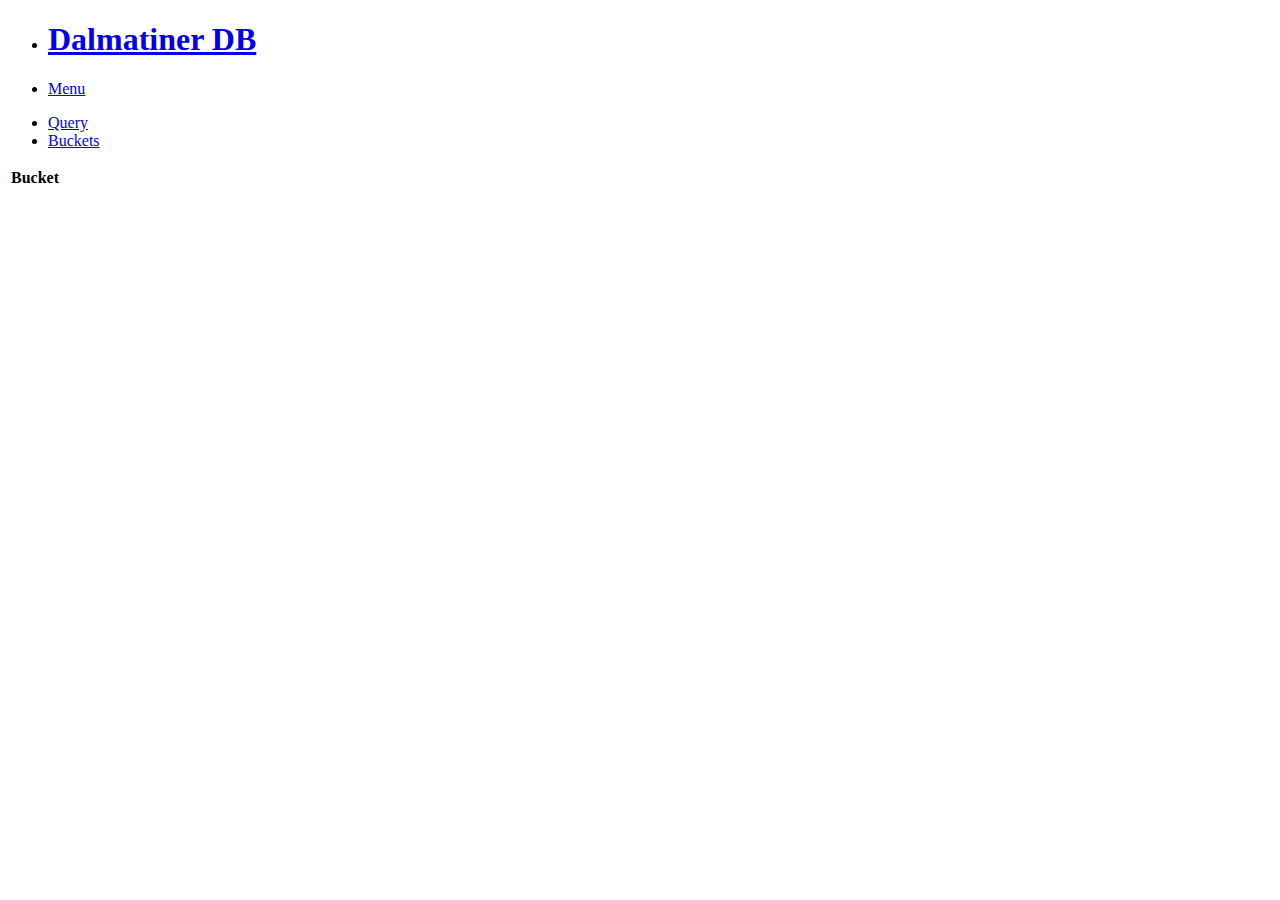
==== apps/dalmatiner_frontend/priv/static/bucket.html @ 312ec474 "Remove unused ChartJS references" ====
<!doctype html>
<html class='no-js' lang='en'>
  <head>
    <meta charset='utf-8' />
    <meta name='viewport' content='width=device-width, initial-scale=1.0' />
    <title>DalmatinerDB | Buckets</title>
    <link rel='stylesheet' href='/css/foundation.css' />
    <script src='/js/vendor/modernizr.js'></script>
    <script src='/js/vendor/jquery.js'></script>
    <script src='/js/vendor/jquery.cookie.js'></script>
    <script src='/js/vendor/fastclick.js'></script>
    <script src='/js/foundation.min.js'></script>
    <script src='/js/msgpack.base.js'></script>
    <script src='/js/msgpack.codec.js'></script>
    <script src='/js/msgpack.js'></script>
    <script src='/js/bucket.js'></script>
  </head>
  <body>
    <nav class='top-bar' data-topbar>
      <ul class='title-area'>
        <li class='name'>
          <h1><a href='#'>Dalmatiner DB</a></h1>
        </li>
        <!-- Remove the class 'menu-icon' to get rid of menu icon. Take out 'Menu' to just have icon alone -->
        <li class='toggle-topbar menu-icon'><a href='#'><span>Menu</span></a></li>
      </ul>

      <section class='top-bar-section'>
        <!-- Left Nav Section -->
        <ul class='left tabs' data-options='deep_linking:true' data-tab>
          <li><a href='/'>Query</a></li>
          <li><a href='/buckets' id='h'>Buckets</a></li>
        </ul>
      </section>
    </nav>
    <div class='row'>
      <div class='large-12 columns'>
        <table>
          <thead>
            <tr>
              <th>Bucket</th>
            </tr>
          </thead>
          <tbody id='buckets'>
          </tbody>
        </table>
      </div>
    </div>
  </body>
</html>
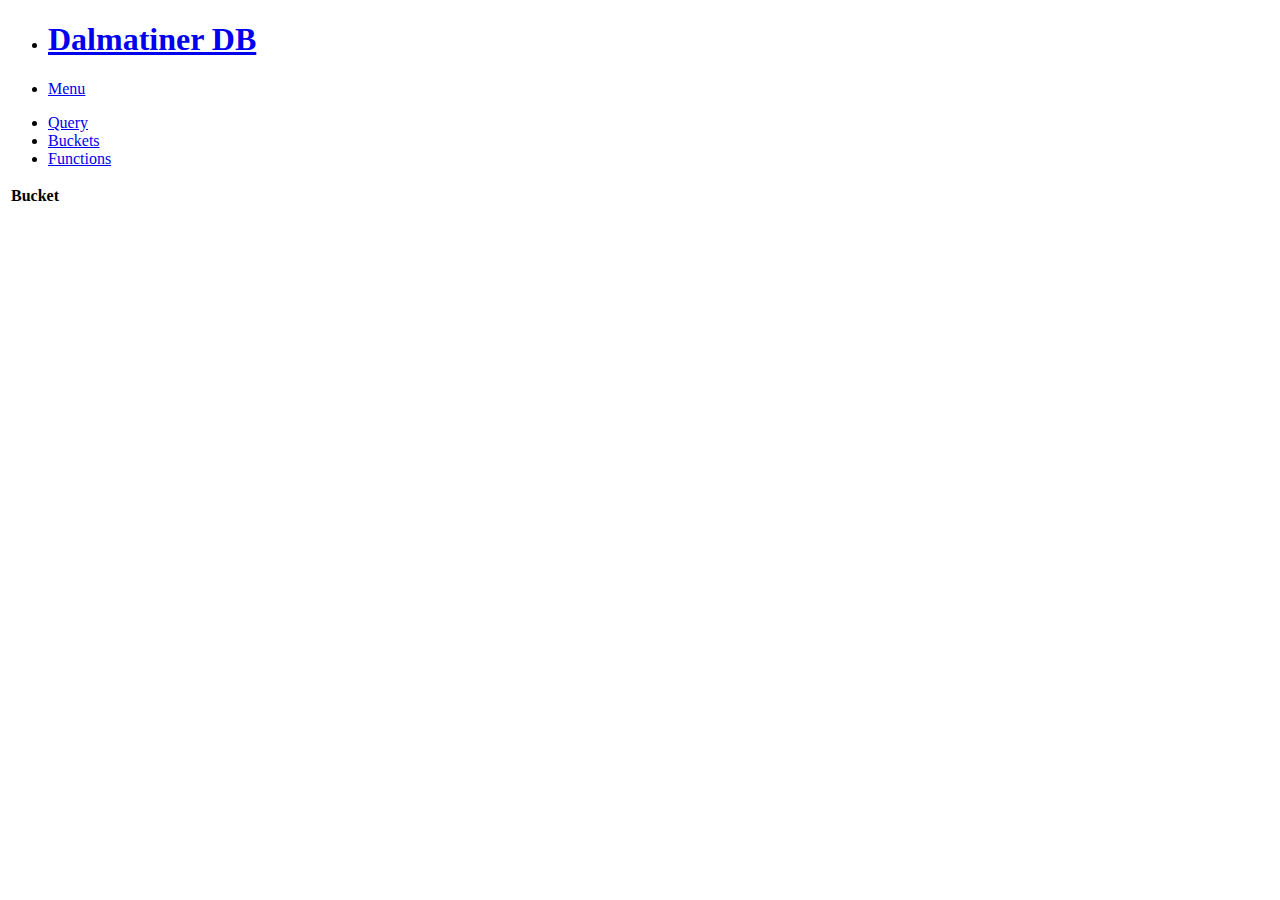
==== commit 557a1e61: "Merge" ====
--- a/apps/dalmatiner_frontend/priv/static/bucket.html
+++ b/apps/dalmatiner_frontend/priv/static/bucket.html
@@ -30,6 +30,7 @@
         <ul class='left tabs' data-options='deep_linking:true' data-tab>
           <li><a href='/'>Query</a></li>
           <li><a href='/buckets' id='h'>Buckets</a></li>
+          <li><a href='/functions' id='h'>Functions</a></li>
         </ul>
       </section>
     </nav>
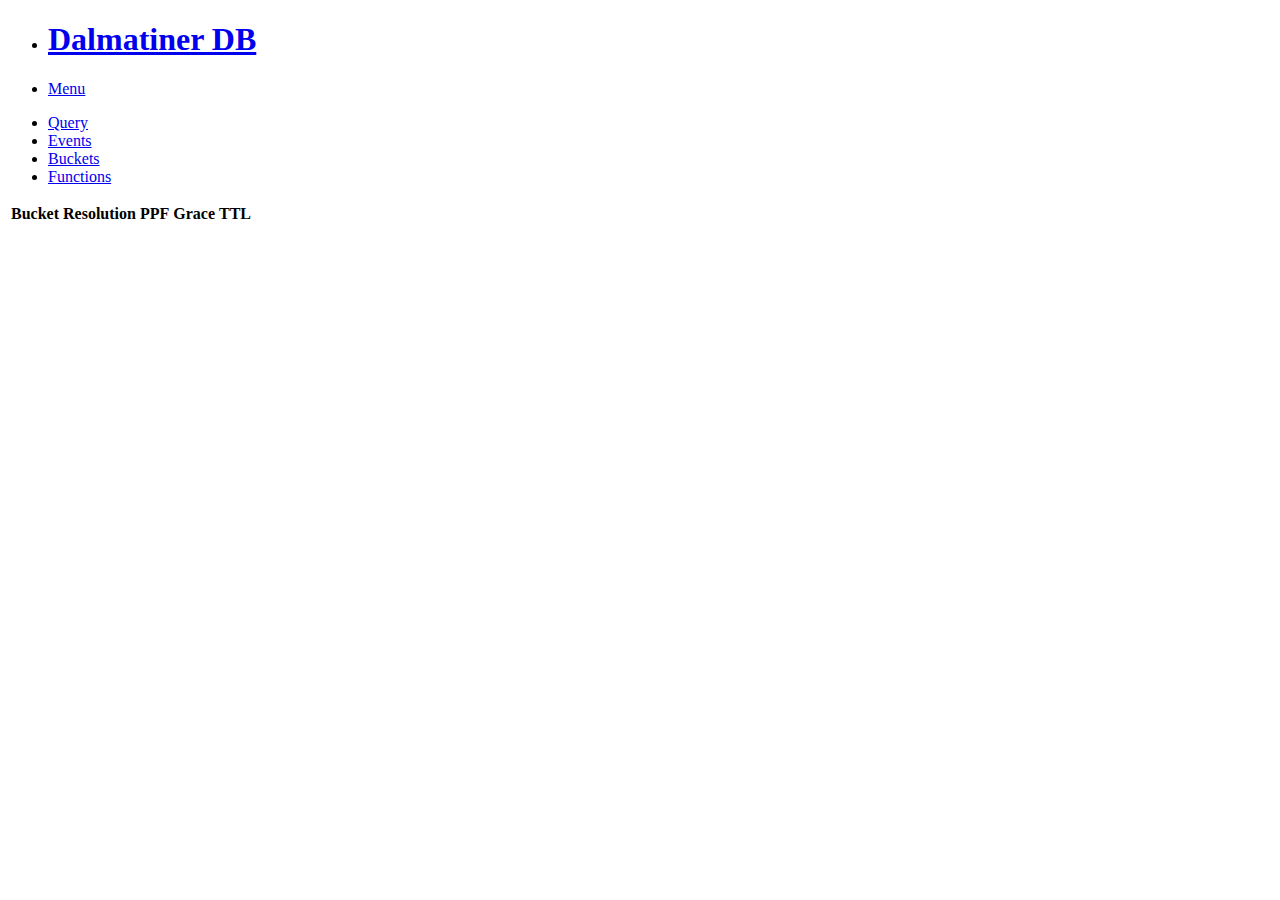
==== commit ca9bdfeb: "Show bucket details" ====
--- a/apps/dalmatiner_frontend/priv/static/bucket.html
+++ b/apps/dalmatiner_frontend/priv/static/bucket.html
@@ -1,48 +1,53 @@
 <!doctype html>
-<html class='no-js' lang='en'>
+<html class="no-js" lang="en">
   <head>
-    <meta charset='utf-8' />
-    <meta name='viewport' content='width=device-width, initial-scale=1.0' />
+    <meta charset="utf-8" />
+    <meta name="viewport" content="width=device-width, initial-scale=1.0" />
     <title>DalmatinerDB | Buckets</title>
-    <link rel='stylesheet' href='/css/foundation.css' />
-    <script src='/js/vendor/modernizr.js'></script>
-    <script src='/js/vendor/jquery.js'></script>
-    <script src='/js/vendor/jquery.cookie.js'></script>
-    <script src='/js/vendor/fastclick.js'></script>
-    <script src='/js/foundation.min.js'></script>
-    <script src='/js/msgpack.base.js'></script>
-    <script src='/js/msgpack.codec.js'></script>
-    <script src='/js/msgpack.js'></script>
-    <script src='/js/bucket.js'></script>
+    <link rel="stylesheet" href="/css/foundation.css" />
+    <script src="/js/vendor/modernizr.js"></script>
+    <script src="/js/vendor/jquery.js"></script>
+    <script src="/js/vendor/jquery.cookie.js"></script>
+    <script src="/js/vendor/fastclick.js"></script>
+    <script src="/js/foundation.min.js"></script>
+    <script src="/js/msgpack.base.js"></script>
+    <script src="/js/msgpack.codec.js"></script>
+    <script src="/js/msgpack.js"></script>
+    <script src="/js/bucket.js"></script>
   </head>
   <body>
-    <nav class='top-bar' data-topbar>
-      <ul class='title-area'>
-        <li class='name'>
-          <h1><a href='#'>Dalmatiner DB</a></h1>
+    <nav class="top-bar" data-topbar>
+      <ul class="title-area">
+        <li class="name">
+          <h1><a href="#">Dalmatiner DB</a></h1>
         </li>
-        <!-- Remove the class 'menu-icon' to get rid of menu icon. Take out 'Menu' to just have icon alone -->
-        <li class='toggle-topbar menu-icon'><a href='#'><span>Menu</span></a></li>
+        <!-- Remove the class "menu-icon" to get rid of menu icon. Take out "Menu" to just have icon alone -->
+        <li class="toggle-topbar menu-icon"><a href="#"><span>Menu</span></a></li>
       </ul>
 
-      <section class='top-bar-section'>
+      <section class="top-bar-section">
         <!-- Left Nav Section -->
-        <ul class='left tabs' data-options='deep_linking:true' data-tab>
-          <li><a href='/'>Query</a></li>
-          <li><a href='/buckets' id='h'>Buckets</a></li>
-          <li><a href='/functions' id='h'>Functions</a></li>
+        <ul class="left tabs" data-options="deep_linking:true" data-tab>
+          <li><a href="/">Query</a></li>
+          <li><a href="/events">Events</a></li>
+          <li><a href="/buckets">Buckets</a></li>
+          <li><a href="/functions">Functions</a></li>
         </ul>
       </section>
     </nav>
-    <div class='row'>
-      <div class='large-12 columns'>
+    <div class="row">
+      <div class="large-12 columns">
         <table>
           <thead>
             <tr>
               <th>Bucket</th>
+              <th>Resolution</th>
+              <th>PPF</th>
+              <th>Grace</th>
+              <th>TTL</th>
             </tr>
           </thead>
-          <tbody id='buckets'>
+          <tbody id="buckets">
           </tbody>
         </table>
       </div>
